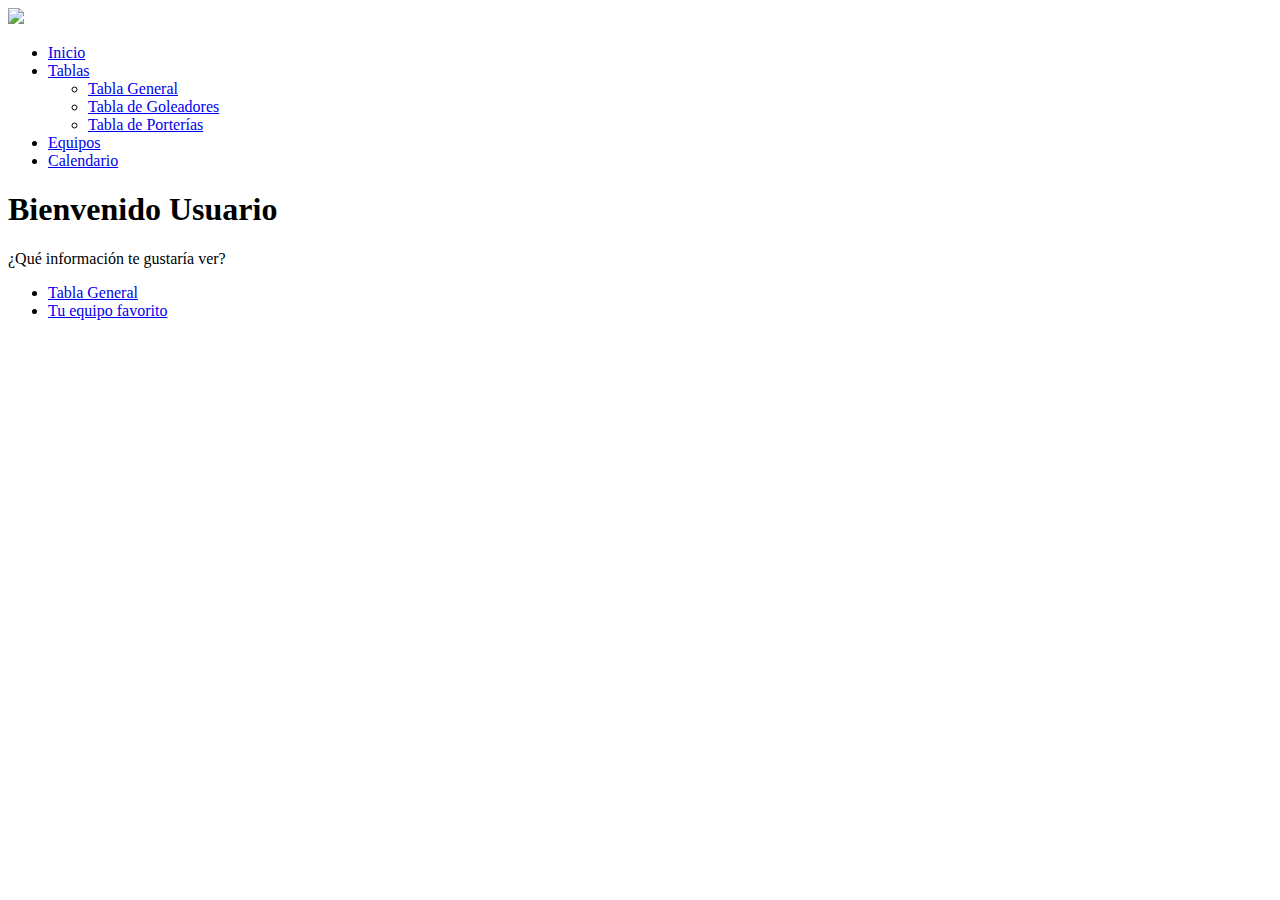
==== index.html @ 30992fd5 "Add files via upload" ====
<!DOCTYPE html>
<html lang="en">
<head>
    <meta charset="UTF-8">
    <meta http-equiv="X-UA-Compatible" content="IE=edge">
    <meta name="viewport" content="width=device-width, initial-scale=1.0">
    <title>Document</title>
    <link rel="stylesheet" href="/estilos/estilos.css">
</head>
<body>
    <!-- Este es la cabera de la pagina, contiene las opciones 
        para ver las tablas, equipo y calendario de juegos
    -->
    <header>
        <div class="logo">
            <a href="index.html"><img src="/imagenes/Dimayor.png"></a>
        </div>
        <nav>
            <ul class="menu">
                <li><a href="index.html">Inicio</a></li>
                <li class="dropdown">
                    <a href="#">Tablas</a>
                    <ul class="submenu">
                        <li><a href="/vistas/tablagen.html">Tabla General</a></li>
                        <li><a href="/vistas/tablagol.html">Tabla de Goleadores</a></li>
                        <li><a href="#">Tabla de Porterías</a></li>
                    </ul>
                </li>
                <li><a href="/vistas/Equipos.html">Equipos</a></li>
                <li><a href="#">Calendario</a></li>
            </ul>
        </nav>
    </header>

     <!--
        Este es el mensaje de la pagina principal
    -->
    <div class="main-container">
        <h1>Bienvenido Usuario</h1>
        <p>¿Qué información te gustaría ver?</p>
        <ul>
            <li><a href="/vistas/tablagen.html">Tabla General</a></li>
            <li><a href="#">Tu equipo favorito</a></li>
        </ul>
    </div>

</body>
</html>
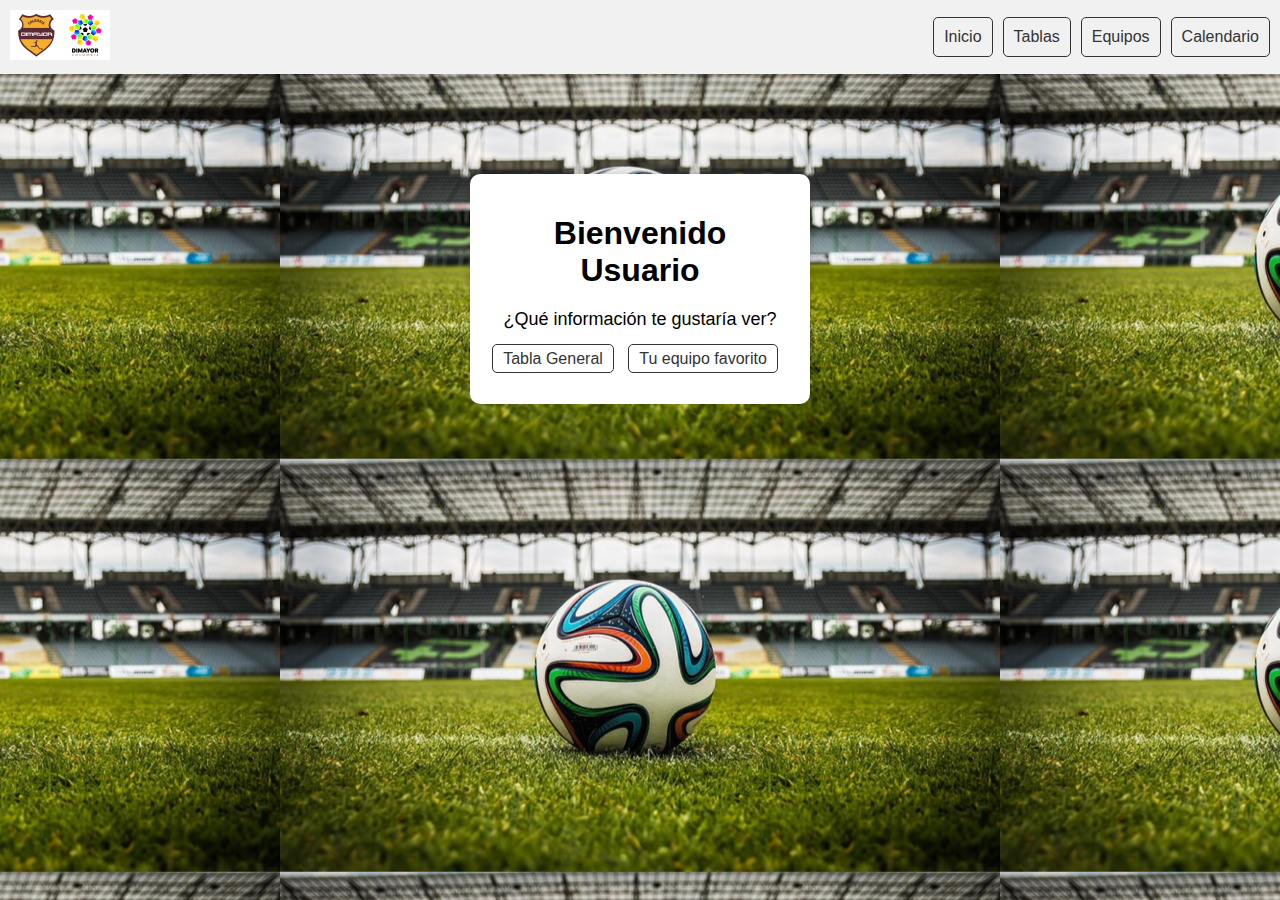
==== commit 45419160: "Update index.html" ====
--- a/index.html
+++ b/index.html
@@ -40,9 +40,9 @@
         <p>¿Qué información te gustaría ver?</p>
         <ul>
             <li><a href="/vistas/tablagen.html">Tabla General</a></li>
-            <li><a href="#">Tu equipo favorito</a></li>
+            <li><a href="/vistas/Equipos.html">Tu equipo favorito</a></li>
         </ul>
     </div>
 
 </body>
-</html>+</html>
--- a/estilos/estilos.css
+++ b/estilos/estilos.css
@@ -0,0 +1,121 @@
+header {
+    display: flex;
+    justify-content: space-between;
+    background-color: #f1f1f1;
+    align-items: center;
+    padding: 10px;
+}
+
+.logo {
+    margin-right: auto;
+}
+
+.logo img {
+    max-width: 100px;
+}
+
+  nav ul {
+    list-style: none;
+    margin: 0;
+    padding: 0;
+  }
+  
+  nav ul li {
+    display: inline-block;
+  }
+  
+  nav ul li a {
+    display: block;
+    padding: 10px;
+    text-decoration: none;
+    color: #333;
+  }
+  
+  nav ul li.dropdown:hover .submenu {
+    display: block;
+  }
+  
+  nav ul .submenu {
+    display: none;
+    position: absolute;
+    background-color: #f1f1f1;
+    padding: 10px;
+  }
+  
+  nav ul .submenu li {
+    margin-bottom: 5px;
+  }
+  
+  nav ul .submenu a {
+    display: block;
+    padding: 5px;
+    color: #333;
+    text-decoration: none;
+  }
+  
+  .menu {
+    display: flex;
+    align-items: center;
+  }
+  
+  .menu li {
+    margin-right: 10px;
+  }
+  
+  .menu li:last-child {
+    margin-right: 0;
+  }
+
+body {
+  background-image: url('/imagenes/e71c4b59157a2cfc5cd51d217af05318-1-750x430.png');
+  background-size: auto;
+  background-position: center;
+  background-color: #f1f1f1;
+  font-family: Arial, sans-serif;
+  margin: 0;
+  padding: 0;
+}
+
+.main-container {
+  background-color: #fff;
+  width: 300px;
+  margin: 100px auto;
+  padding: 20px;
+  text-align: center;
+  border-radius: 10px;
+  box-shadow: 0 0 10px rgba(0,0,0,0.2);
+}
+
+h1 {
+  font-size: 32px;
+  margin-bottom: 20px;
+}
+
+p {
+  font-size: 18px;
+  margin-bottom: 20px;
+}
+
+ul {
+  list-style-type: none;
+  padding: 0;
+}
+
+ul li{
+  display: inline-block;
+  margin-right: 10px;
+}
+
+ul li a{
+  text-decoration: none;
+  color: #333;
+  padding: 5px 10px;
+  border: 1px solid #333;
+  border-radius: 5px;
+}
+
+ul li a:hover{
+  background-color: #333;
+  color: #fff;
+}
+
